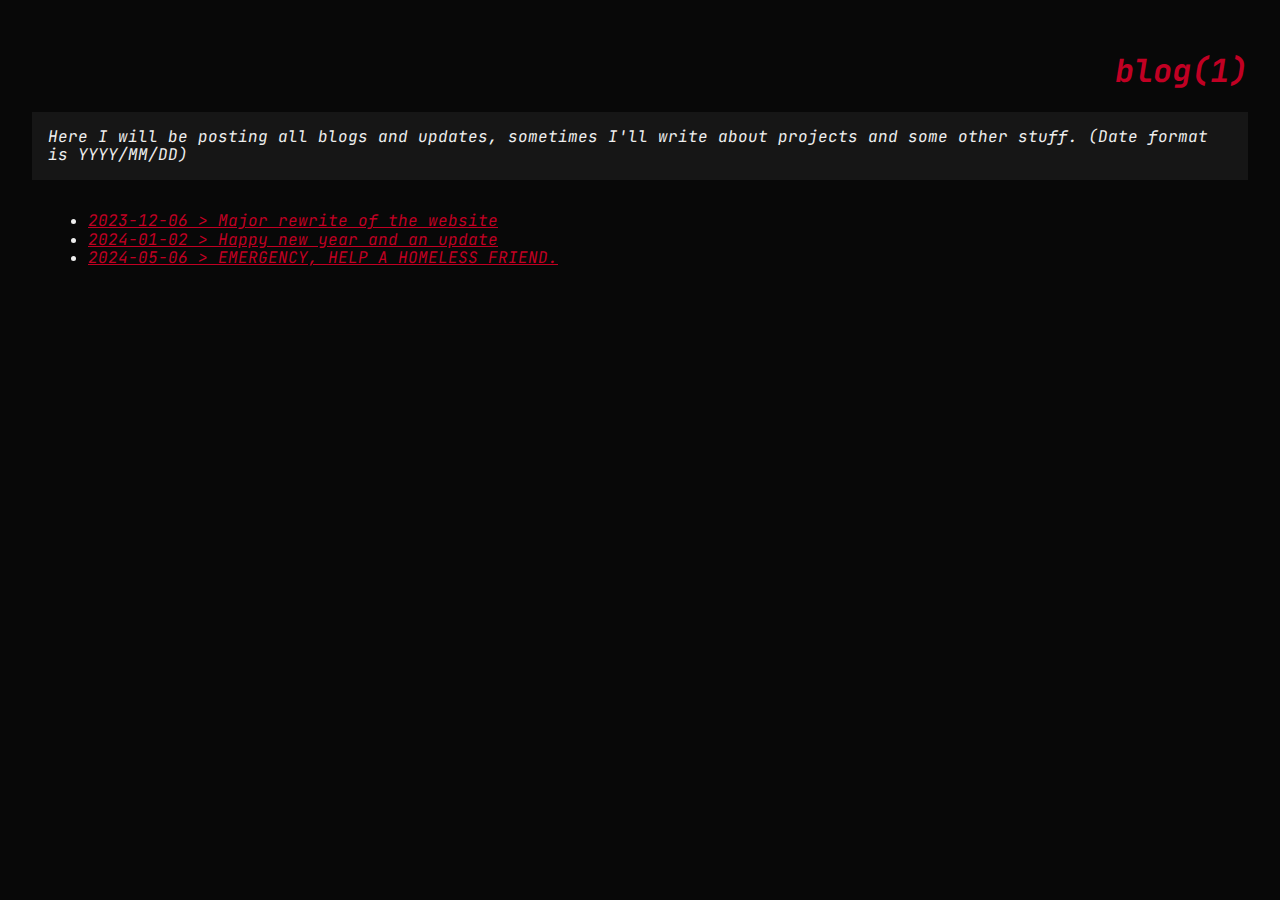
==== blogs.bleedingbox.dev/index.html @ b91ab2f7 "first commit" ====
<!doctype html>
<html lang="en">

<head>
	<meta charset="UTF-8" />
	<meta name="viewport" content="width=device-width, initial-scale=1.0" />
	<meta content="blogs." property="og:title" />
	<meta content="blink's blogs!" property="og:description" />
	<meta content="https://blogs.bleedingbox.dev/" property="og:url" />
	<meta content="#C10023" data-react-helmet="true" name="theme-color" />
	<link rel="preload" href="normalize.css" as="style" />
	<link rel="stylesheet" href="normalize.css" />
	<link rel="preload" href="style.css" as="style" />
	<link rel="stylesheet" href="style.css" />
	<link rel="icon" type="image/x-icon" href="favicon.ico">
	<title>blogs.</title>
</head>

<body>
	<h1 id="logo">blog(1)</h1>
	<div id="info">
		Here I will be posting all blogs and updates, sometimes I'll write about
		projects and some other stuff. (Date format is YYYY/MM/DD)
	</div>
	<div id="blogs">
		<ul>
			<li>
				<a href="blogs/optimizations.html">
					2023-12-06 > Major rewrite of the website
				</a>
			</li>
			<li>
				<a href="blogs/new-year.html">
					2024-01-02 > Happy new year and an update
				</a>
			</li>
			<li>
				<a href="blogs/help-needed.html">
					2024-05-06 > EMERGENCY, HELP A HOMELESS FRIEND.
				</a>
			</li>
		</ul>
		<script src="./oneko.js"></script>
	</div>
</body>

</html>
---- blogs.bleedingbox.dev/style.css ----
@import url("normalize.css");
@import url("https://fonts.googleapis.com/css2?family=JetBrains+Mono:ital,wght@0,100..800;1,100..800&display=swap");

:root {
  padding: 2rem;
  color: #eeeeee;
  background-color: #080808;
  font-family: "JetBrains Mono", monospace;
  font-style: italic;
  text-align: left;
  image-rendering: crisp-edges;
  text-rendering: optimizeLegibility;
}

#logo {
  font-size: 32px;
  color: #C10023;
  text-align: right;
}

a {
  color: #C10023;
}

#warning {
	color: #C10023;
}

footer {
  padding: 1rem;
  text-align: center;
  bottom: 0;
}

#info {
  padding: 1rem;
  background-color: #161616;
}

#blogs {
  padding: 1rem;
}

#bar {
  padding: 1rem;
  background-color: #161616;
  text-align: left;
}

#content {
  padding: 1rem;
  background-color: #161616;
}

#badges {
	text-align: center;
}
---- blogs.bleedingbox.dev/style.css ----
@import url("normalize.css");
@import url("https://fonts.googleapis.com/css2?family=JetBrains+Mono:ital,wght@0,100..800;1,100..800&display=swap");

:root {
  padding: 2rem;
  color: #eeeeee;
  background-color: #080808;
  font-family: "JetBrains Mono", monospace;
  font-style: italic;
  text-align: left;
  image-rendering: crisp-edges;
  text-rendering: optimizeLegibility;
}

#logo {
  font-size: 32px;
  color: #C10023;
  text-align: right;
}

a {
  color: #C10023;
}

#warning {
	color: #C10023;
}

footer {
  padding: 1rem;
  text-align: center;
  bottom: 0;
}

#info {
  padding: 1rem;
  background-color: #161616;
}

#blogs {
  padding: 1rem;
}

#bar {
  padding: 1rem;
  background-color: #161616;
  text-align: left;
}

#content {
  padding: 1rem;
  background-color: #161616;
}

#badges {
	text-align: center;
}
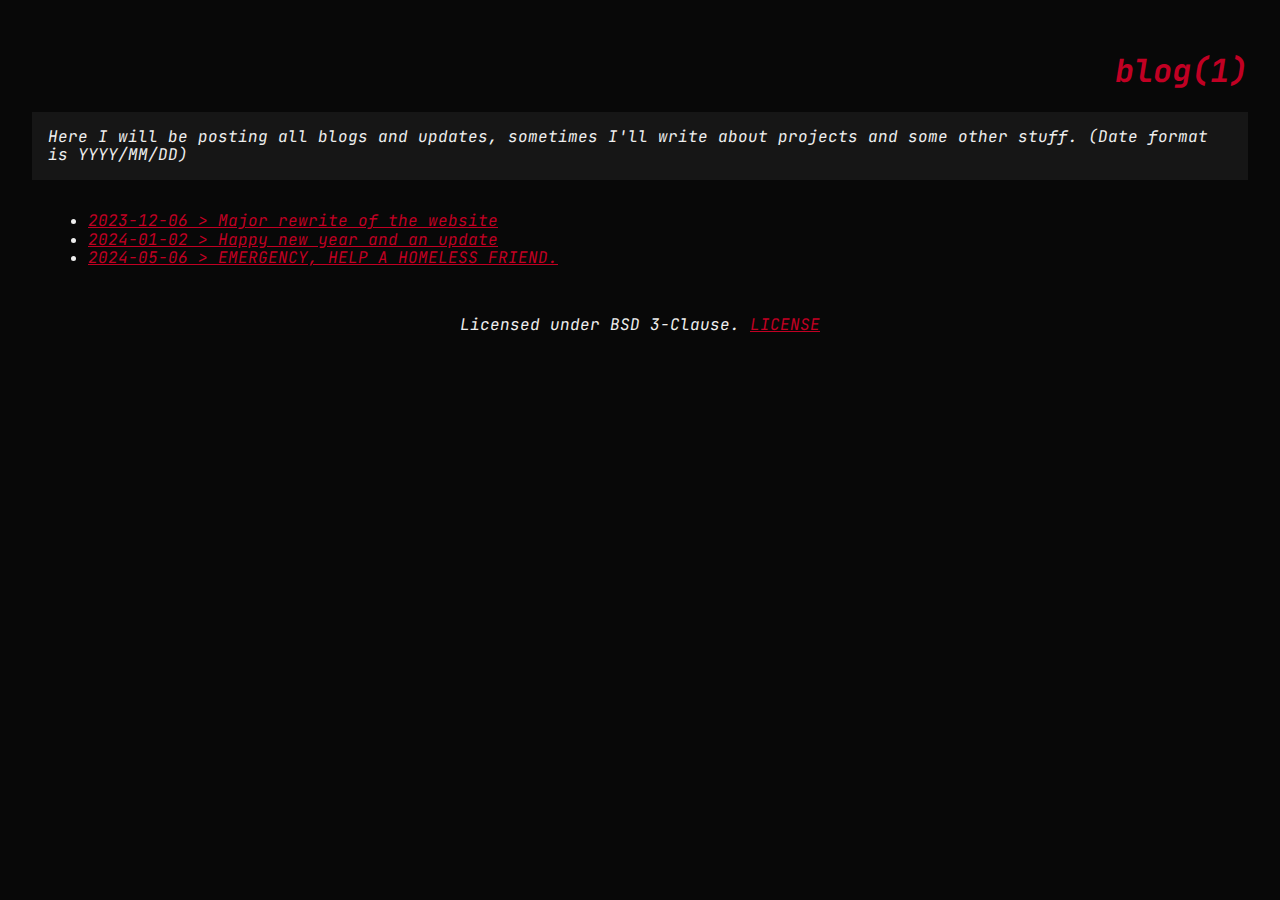
==== commit 9e52ca06: "Add license EVERYWHERE" ====
--- a/blogs.bleedingbox.dev/index.html
+++ b/blogs.bleedingbox.dev/index.html
@@ -40,7 +40,11 @@
 				</a>
 			</li>
 		</ul>
-		<script src="./oneko.js"></script>
+	</div>
+	<div>
+		<footer>
+			Licensed under BSD 3-Clause. <a href="LICENSE">LICENSE</a>
+		</footer>
 	</div>
 </body>
 
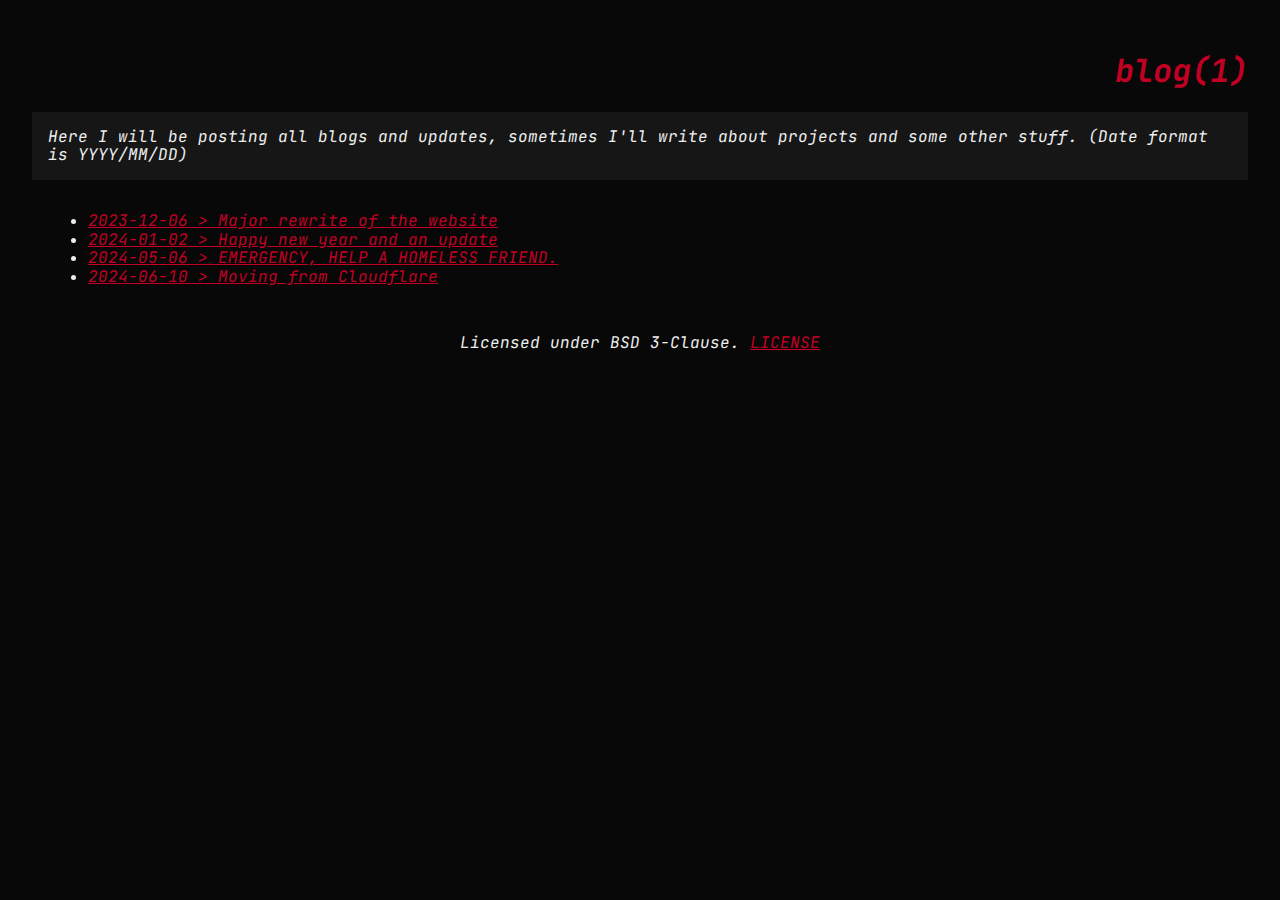
==== commit 5944017f: "fuck" ====
--- a/blogs.bleedingbox.dev/index.html
+++ b/blogs.bleedingbox.dev/index.html
@@ -39,6 +39,9 @@
 					2024-05-06 > EMERGENCY, HELP A HOMELESS FRIEND.
 				</a>
 			</li>
+			<li>
+				<a href="blogs/moving-from-cloudflare.html">2024-06-10 > Moving from Cloudflare</a>
+			</li>
 		</ul>
 	</div>
 	<div>
